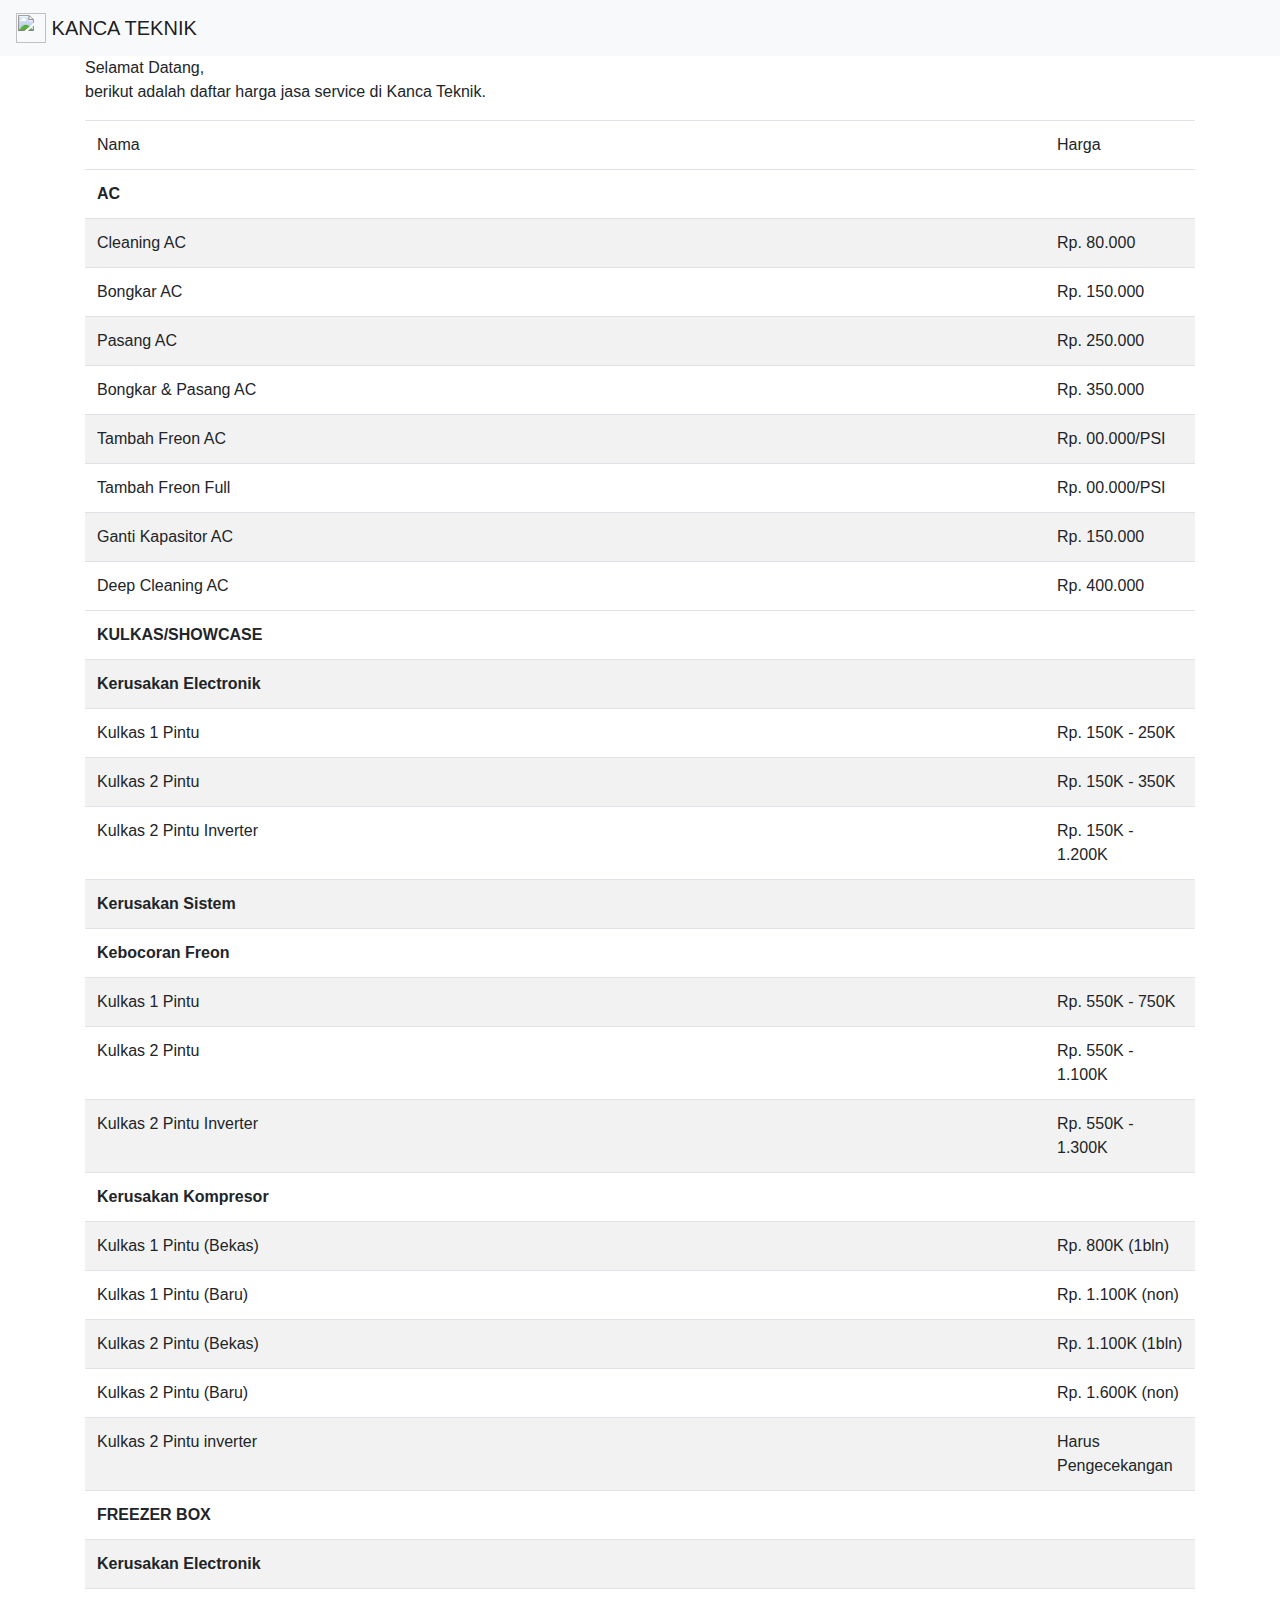
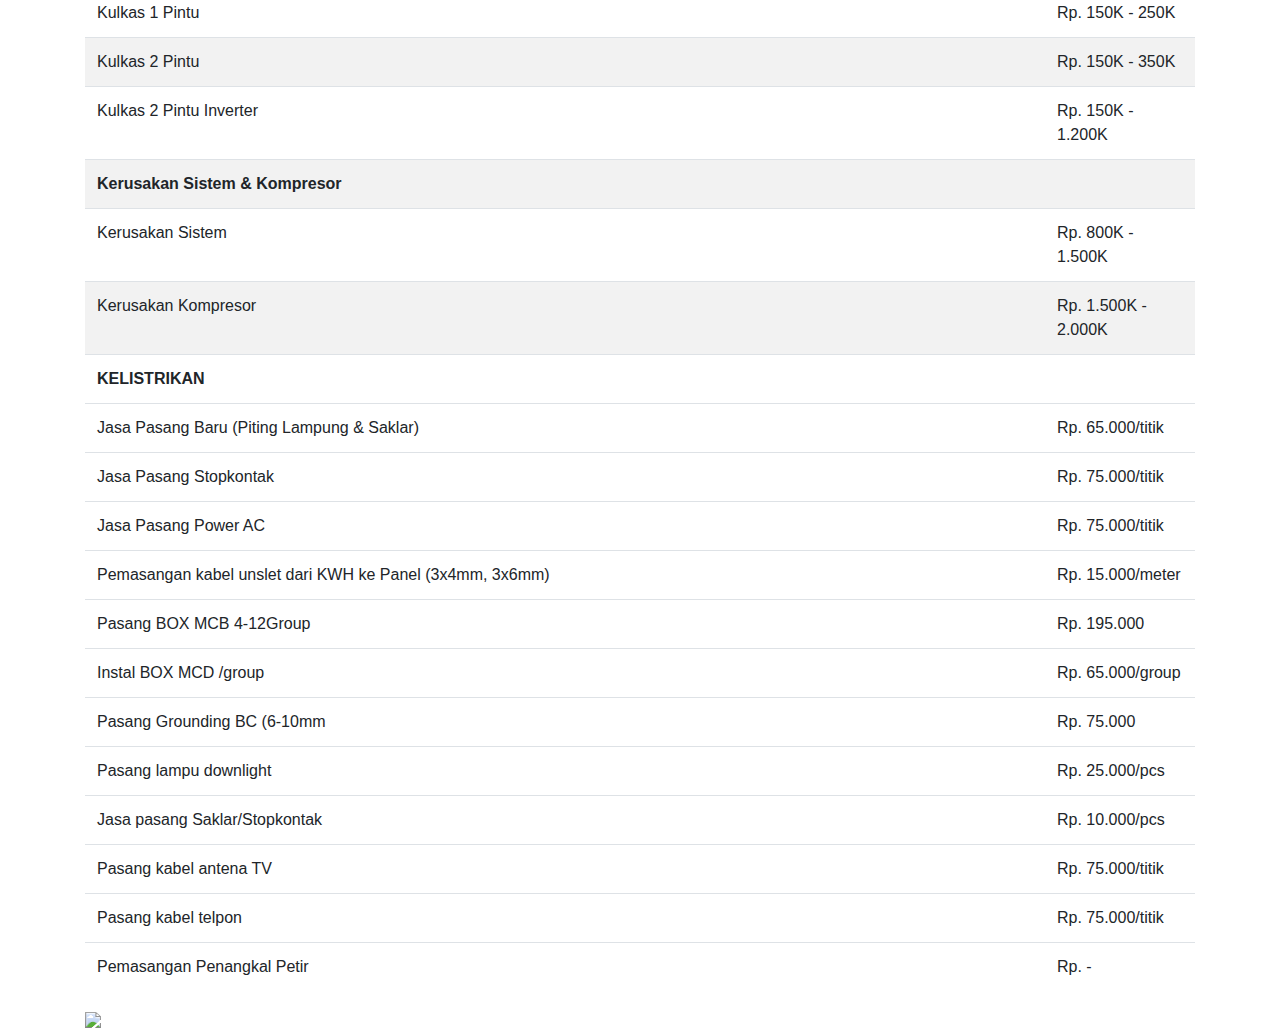
==== index.html @ f9e15236 "Update index.html" ====
<!doctype html>
<html lang="en">

<head>
    <!-- Required meta tags -->
    <meta charset="utf-8">
    <meta name="viewport" content="width=device-width, initial-scale=1, shrink-to-fit=no">

    <!-- Bootstrap CSS -->
    <link rel="stylesheet" href="https://maxcdn.bootstrapcdn.com/bootstrap/4.0.0/css/bootstrap.min.css"
        integrity="sha384-Gn5384xqQ1aoWXA+058RXPxPg6fy4IWvTNh0E263XmFcJlSAwiGgFAW/dAiS6JXm" crossorigin="anonymous">

    <link rel="stylesheet" href="assets/style.css">
    <title>KANCA TEKNIK - Price List</title>
</head>

<body>
    <nav class="navbar navbar-light bg-light">
        <a class="navbar-brand" href="#">
            <img src="https://scontent.fsub6-6.fna.fbcdn.net/v/t1.0-9/145032225_116094020425889_2812600749293021824_o.jpg?_nc_cat=100&ccb=1-3&_nc_sid=09cbfe&_nc_eui2=AeHa5OJaxH4hTNccRtFffsERPP9mhPFZvcY8_2aE8Vm9xmYNzMMkjbiHIbDjTHQbU2S854pn8m7CXpnDAtobRjjy&_nc_ohc=dpgy0dSY7IEAX_5LtIb&_nc_ht=scontent.fsub6-6.fna&oh=81f5f6348ece7325ef26aa8301f9c68f&oe=607B448C" width="30" height="30"
                class="d-inline-block align-top" alt="">
            KANCA TEKNIK
        </a>
    </nav>

    <div class="container header">
        <p>Selamat Datang, <br>berikut adalah daftar harga jasa service di Kanca Teknik.</p>
    </div>
    <div class="container">
        <div class="table-price-list">
            <table class="table table-striped">
                <thead>
                    <tr>
                        <td scope="col">Nama</td>
                        <td scope="col" style="width: 150px;">Harga</td>
                    </tr>
                    <tr>
                        <td scope="col" colspan="2"><strong>AC</strong></td>
                    </tr>
                </thead>
                <tbody>
                    <tr>
                        <td class="nama-service">Cleaning AC</td>
                        <td class="nama-service">Rp. 80.000</td>
                    </tr>
                    <tr>
                        <td class="nama-service">Bongkar AC</td>
                        <td class="nama-service">Rp. 150.000</td>
                    </tr>
                    <tr>
                        <td class="nama-service">Pasang AC</td>
                        <td class="nama-service">Rp. 250.000</td>
                    </tr>
                    <tr>
                        <td class="nama-service">Bongkar & Pasang AC</td>
                        <td class="nama-service">Rp. 350.000</td>
                    </tr>
                    <tr>
                        <td class="nama-service">Tambah Freon AC</td>
                        <td class="nama-service">Rp. 00.000/PSI</td>
                    </tr>
                    <tr>
                        <td class="nama-service">Tambah Freon Full</td>
                        <td class="nama-service">Rp. 00.000/PSI</td>
                    </tr>
                    <tr>
                        <td class="nama-service">Ganti Kapasitor AC</td>
                        <td class="nama-service">Rp. 150.000</td>
                    </tr>
                    <tr>
                        <td class="nama-service">Deep Cleaning AC</td>
                        <td class="nama-service">Rp. 400.000</td>
                    </tr>
                </tbody>


                <thead>
                    <tr>
                        <td scope="col" colspan="2"><strong>KULKAS/SHOWCASE</strong></td>
                    </tr>
                </thead>
                <tbody>
                    <tr>
                        <td class="nama-service" colspan="2"><strong>Kerusakan Electronik</strong></td>
                    </tr>
                    <tr>
                        <td class="nama-service">Kulkas 1 Pintu</td>
                        <td class="nama-service">Rp. 150K - 250K</td>
                    </tr>
                    <tr>
                        <td class="nama-service">Kulkas 2 Pintu</td>
                        <td class="nama-service">Rp. 150K - 350K</td>
                    </tr>
                    <tr>
                        <td class="nama-service">Kulkas 2 Pintu Inverter</td>
                        <td class="nama-service">Rp. 150K - 1.200K</td>
                    </tr>
                    <tr>
                        <td class="nama-service" colspan="2"><strong>Kerusakan Sistem</strong></td>
                    </tr>
                    <tr>
                        <td class="nama-service" colspan="2"><strong>Kebocoran Freon</strong></td>
                    </tr>
                    <tr>
                        <td class="nama-service">Kulkas 1 Pintu</td>
                        <td class="nama-service">Rp. 550K - 750K</td>
                    </tr>
                    <tr>
                        <td class="nama-service">Kulkas 2 Pintu</td>
                        <td class="nama-service">Rp. 550K - 1.100K</td>
                    </tr>
                    <tr>
                        <td class="nama-service">Kulkas 2 Pintu Inverter</td>
                        <td class="nama-service">Rp. 550K - 1.300K</td>
                    </tr>

                    <tr>
                        <td class="nama-service" colspan="2"><strong>Kerusakan Kompresor</strong></td>
                    </tr>
                    <tr>
                        <td class="nama-service">Kulkas 1 Pintu (Bekas)</td>
                        <td class="nama-service">Rp. 800K (1bln) </td>
                    </tr>
                    <tr>
                        <td class="nama-service">Kulkas 1 Pintu (Baru)</td>
                        <td class="nama-service">Rp. 1.100K (non) </td>
                    </tr>
                    <tr>
                        <td class="nama-service">Kulkas 2 Pintu (Bekas)</td>
                        <td class="nama-service">Rp. 1.100K (1bln) </td>
                    </tr>
                    <tr>
                        <td class="nama-service">Kulkas 2 Pintu (Baru)</td>
                        <td class="nama-service">Rp. 1.600K (non) </td>
                    </tr>
                    <tr>
                        <td class="nama-service">Kulkas 2 Pintu inverter</td>
                        <td class="nama-service">Harus Pengecekangan</td>
                    </tr>
                    </tr>
                </tbody>


                <thead>
                    <tr>
                        <td scope="col" colspan="2"><strong>FREEZER BOX</strong></td>
                    </tr>
                </thead>
                <tbody>
                    <tr>
                        <td class="nama-service" colspan="2"><strong>Kerusakan Electronik</strong></td>
                    </tr>
                    <tr>
                        <td class="nama-service">Kulkas 1 Pintu</td>
                        <td class="nama-service">Rp. 150K - 250K</td>
                    </tr>
                    <tr>
                        <td class="nama-service">Kulkas 2 Pintu</td>
                        <td class="nama-service">Rp. 150K - 350K</td>
                    </tr>
                    <tr>
                        <td class="nama-service">Kulkas 2 Pintu Inverter</td>
                        <td class="nama-service">Rp. 150K - 1.200K</td>
                    </tr>

                    <tr>
                        <td class="nama-service" colspan="2"><strong>Kerusakan Sistem & Kompresor</strong></td>
                    </tr>
                    <tr>
                        <td class="nama-service">Kerusakan Sistem</td>
                        <td class="nama-service">Rp. 800K - 1.500K</td>
                    </tr>
                    <tr>
                        <td class="nama-service">Kerusakan Kompresor</td>
                        <td class="nama-service">Rp. 1.500K - 2.000K</td>
                    </tr>
                </tbody>



                <thead>
                    <tr>
                        <td scope="col" colspan="2"><strong>KELISTRIKAN</strong></td>
                    </tr>
                    <tr>
                        <td class="nama-service">Jasa Pasang Baru (Piting Lampung & Saklar)</td>
                        <td class="nama-service">Rp. 65.000/titik</td>
                    </tr>
                    <tr>
                        <td class="nama-service">Jasa Pasang Stopkontak</td>
                        <td class="nama-service">Rp. 75.000/titik</td>
                    </tr>
                    <tr>
                        <td class="nama-service">Jasa Pasang Power AC</td>
                        <td class="nama-service">Rp. 75.000/titik</td>
                    </tr>
                    <tr>
                        <td class="nama-service">Pemasangan kabel unslet dari KWH ke Panel (3x4mm, 3x6mm)</td>
                        <td class="nama-service">Rp. 15.000/meter</td>
                    </tr>
                    <tr>
                        <td class="nama-service">Pasang BOX MCB 4-12Group</td>
                        <td class="nama-service">Rp. 195.000</td>
                    </tr>
                    <tr>
                        <td class="nama-service">Instal BOX MCD /group</td>
                        <td class="nama-service">Rp. 65.000/group</td>
                    </tr>
                    <tr>
                        <td class="nama-service">Pasang Grounding BC (6-10mm</td>
                        <td class="nama-service">Rp. 75.000</td>
                    </tr>
                    <tr>
                        <td class="nama-service">Pasang lampu downlight</td>
                        <td class="nama-service">Rp. 25.000/pcs</td>
                    </tr>
                    <tr>
                        <td class="nama-service">Jasa pasang Saklar/Stopkontak</td>
                        <td class="nama-service">Rp. 10.000/pcs</td>
                    </tr>
                    <tr>
                        <td class="nama-service">Pasang kabel antena TV</td>
                        <td class="nama-service">Rp. 75.000/titik</td>
                    </tr>
                    <tr>
                        <td class="nama-service">Pasang kabel telpon</td>
                        <td class="nama-service">Rp. 75.000/titik</td>
                    </tr>
                    <tr>
                        <td class="nama-service">Pemasangan Penangkal Petir</td>
                        <td class="nama-service">Rp. -</td>
                    </tr>
                </thead>
            </table>
        </div>
        <a href="https://wa.me/6281338887447" ><img class="wa" src="https://www.freeiconspng.com/uploads/logo-whatsapp-picture-download-9.png" width="80"/></a>
    </div>





    <!-- Optional JavaScript -->
    <!-- jQuery first, then Popper.js, then Bootstrap JS -->
    <script src="https://code.jquery.com/jquery-3.2.1.slim.min.js"
        integrity="sha384-KJ3o2DKtIkvYIK3UENzmM7KCkRr/rE9/Qpg6aAZGJwFDMVNA/GpGFF93hXpG5KkN" crossorigin="anonymous">
    </script>
    <script src="https://cdnjs.cloudflare.com/ajax/libs/popper.js/1.12.9/umd/popper.min.js"
        integrity="sha384-ApNbgh9B+Y1QKtv3Rn7W3mgPxhU9K/ScQsAP7hUibX39j7fakFPskvXusvfa0b4Q" crossorigin="anonymous">
    </script>
    <script src="https://maxcdn.bootstrapcdn.com/bootstrap/4.0.0/js/bootstrap.min.js"
        integrity="sha384-JZR6Spejh4U02d8jOt6vLEHfe/JQGiRRSQQxSfFWpi1MquVdAyjUar5+76PVCmYl" crossorigin="anonymous">
    </script>
</body>

</html>
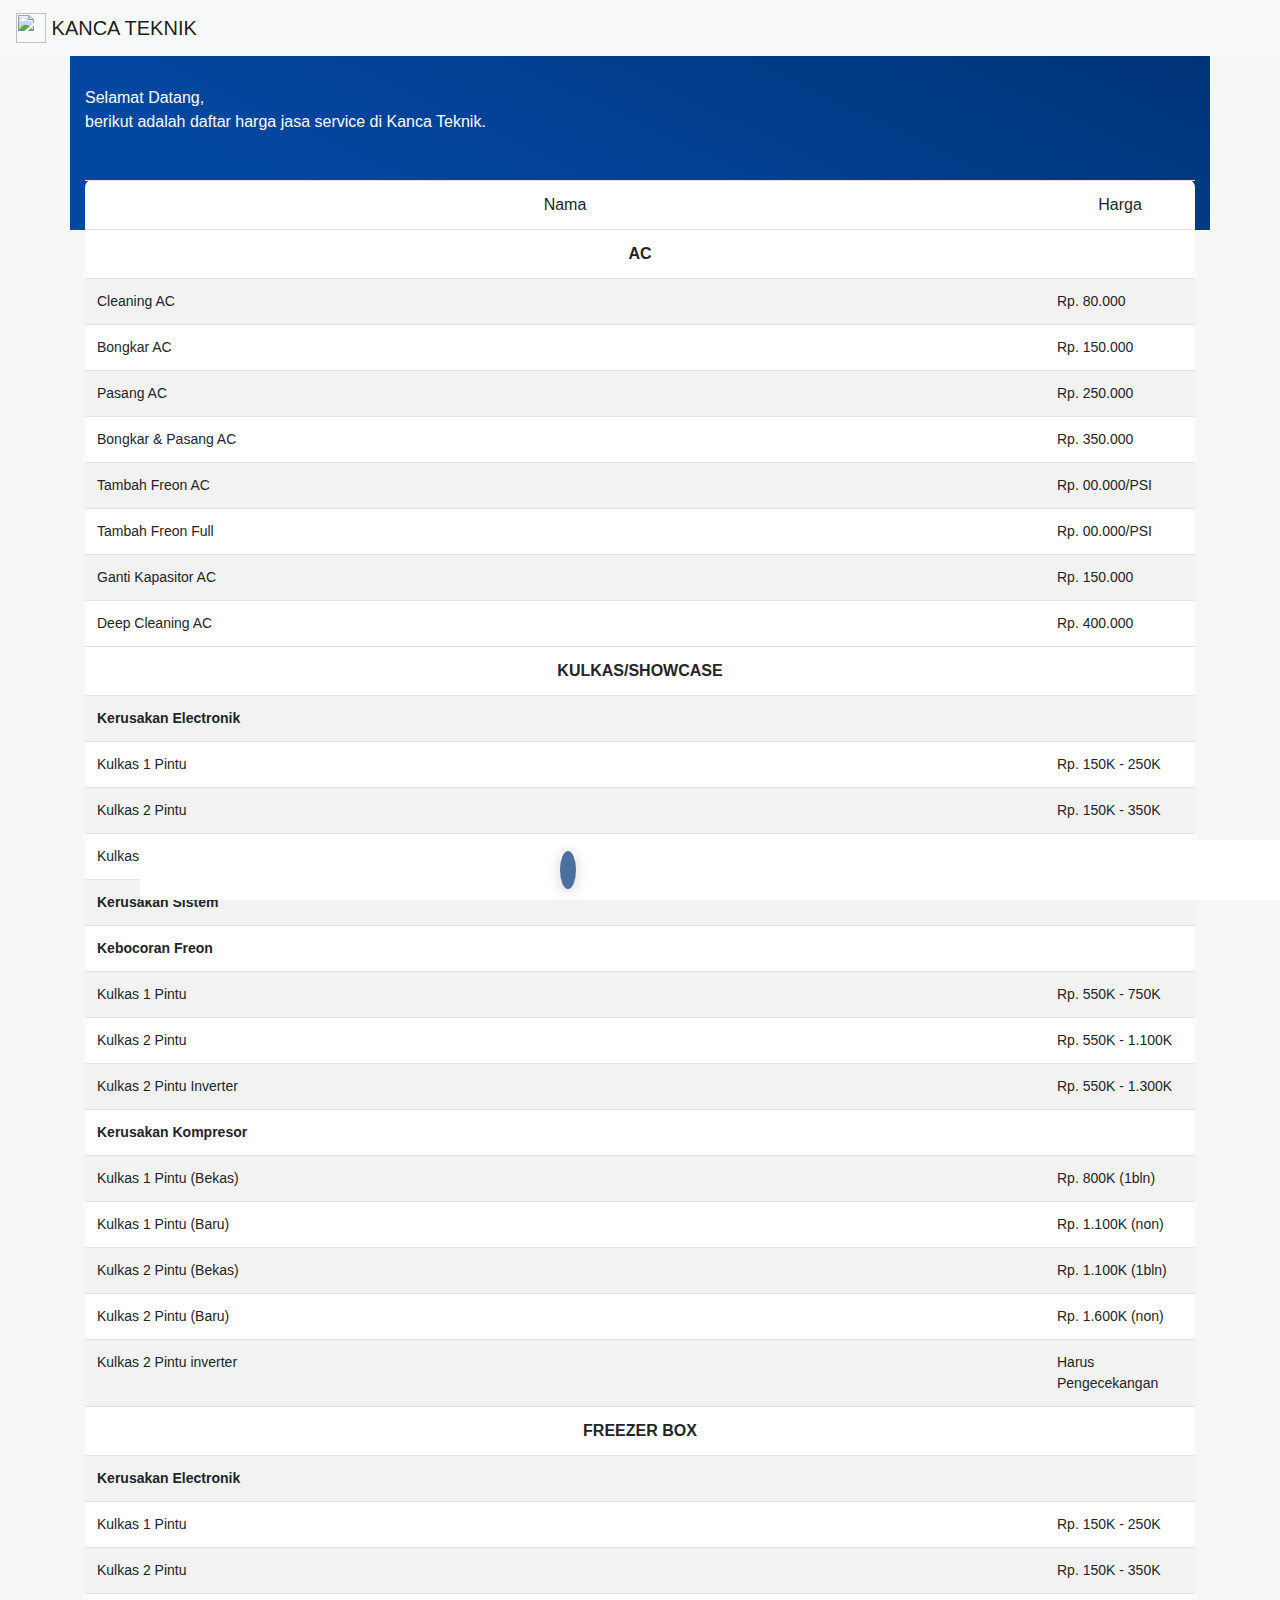
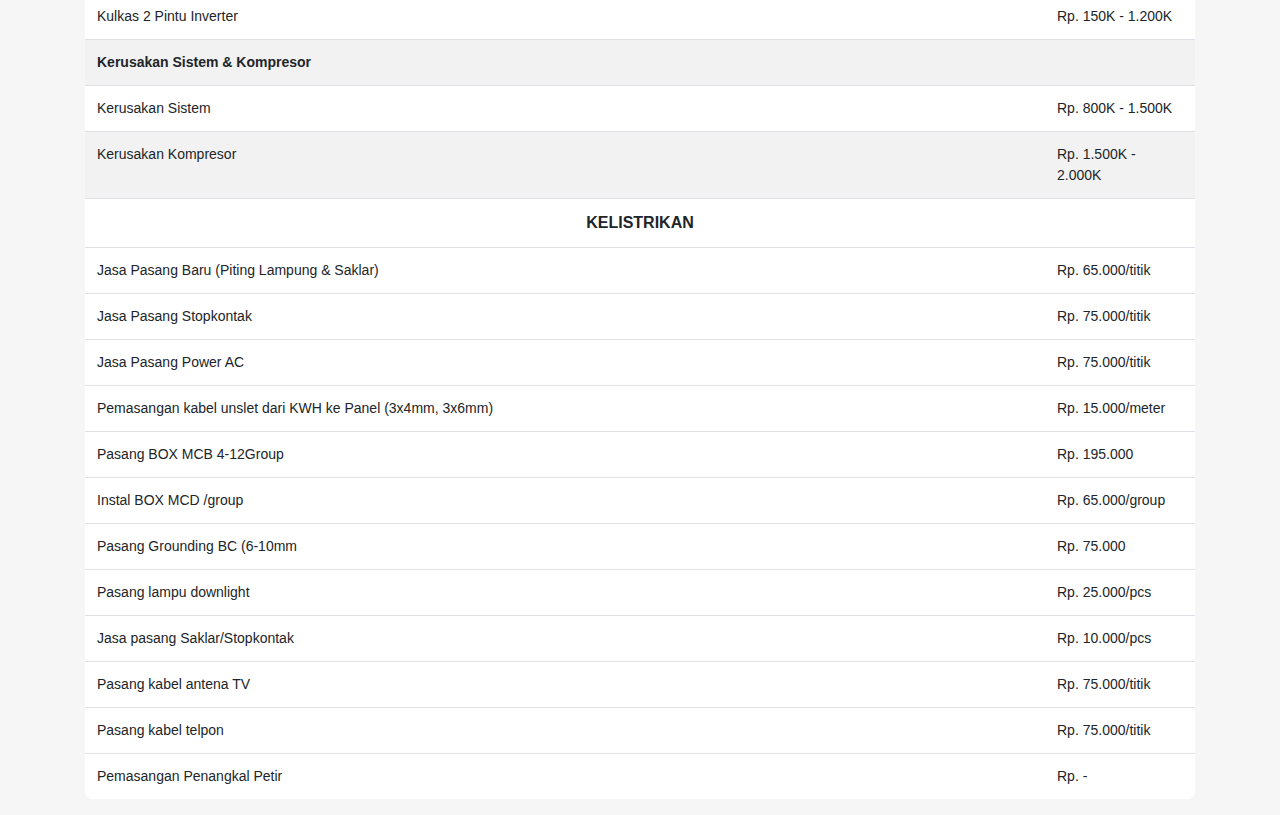
==== commit eb0f022d: "Add Menu" ====
--- a/index.html
+++ b/index.html
@@ -17,7 +17,7 @@
 <body>
     <nav class="navbar navbar-light bg-light">
         <a class="navbar-brand" href="#">
-            <img src="https://scontent.fsub6-6.fna.fbcdn.net/v/t1.0-9/145032225_116094020425889_2812600749293021824_o.jpg?_nc_cat=100&ccb=1-3&_nc_sid=09cbfe&_nc_eui2=AeHa5OJaxH4hTNccRtFffsERPP9mhPFZvcY8_2aE8Vm9xmYNzMMkjbiHIbDjTHQbU2S854pn8m7CXpnDAtobRjjy&_nc_ohc=dpgy0dSY7IEAX_5LtIb&_nc_ht=scontent.fsub6-6.fna&oh=81f5f6348ece7325ef26aa8301f9c68f&oe=607B448C" width="30" height="30"
+            <img src="https://getbootstrap.com/docs/4.0/assets/brand/bootstrap-solid.svg" width="30" height="30"
                 class="d-inline-block align-top" alt="">
             KANCA TEKNIK
         </a>
@@ -233,7 +233,16 @@
                 </thead>
             </table>
         </div>
-        <a href="https://wa.me/6281338887447" ><img class="wa" src="https://www.freeiconspng.com/uploads/logo-whatsapp-picture-download-9.png" width="80"/></a>
+        <!-- <a href="https://wa.me/6281338887447" ><img class="wa" src="https://www.freeiconspng.com/uploads/logo-whatsapp-picture-download-9.png" width="80"/></a> -->
+    </div>
+
+    <div class="container main-menu">
+        <div class="row menu-nav">
+            <div class="col-3 text-center"><ion-icon name="home-outline"></ion-icon></div>
+            <div class="col-3 text-center"><ion-icon name="flash-outline" class="active"></ion-icon></div>
+            <div class="col-3 text-center"><ion-icon name="megaphone-outline"></ion-icon></div>
+            <div class="col-3 text-center"><ion-icon name="call-outline"></ion-icon></div>
+        </div>
     </div>
 
 
@@ -251,6 +260,8 @@
     <script src="https://maxcdn.bootstrapcdn.com/bootstrap/4.0.0/js/bootstrap.min.js"
         integrity="sha384-JZR6Spejh4U02d8jOt6vLEHfe/JQGiRRSQQxSfFWpi1MquVdAyjUar5+76PVCmYl" crossorigin="anonymous">
     </script>
+
+    <script src="https://unpkg.com/ionicons@5.4.0/dist/ionicons.js"></script>
 </body>
 
-</html>
+</html>--- a/assets/style.css
+++ b/assets/style.css
@@ -0,0 +1,58 @@
+body {
+    background-color: #f6f6f6;
+}
+
+.header {
+    padding-top: 30px;
+    padding-bottom: 80px;
+    background: rgb(0, 52, 120);
+    background: linear-gradient(205deg, rgba(0, 52, 120, 1) 0%, rgba(2, 71, 162, 1) 80%);
+    color: #fff;
+}
+
+.header p {
+    font-size: 16px;
+}
+
+.table-price-list {
+    background-color: #fff;
+    margin-top: -50px;
+    text-align: center;
+    border-radius: 7px;
+}
+
+table {
+    border-radius: 7px;
+}
+
+.table-price-list .nama-service {
+    text-align: left;
+    font-size: 14px;
+}
+
+.wa {
+    position: fixed;
+    right: 0;
+    bottom: 0;
+    padding-right: 20px;
+    padding-bottom: 20px;
+}
+
+.main-menu{
+    position: fixed;
+    right: 0;
+    bottom: 0;
+    background-color: #fff;
+    padding-top: 15px;
+    padding-bottom: 15px;
+}
+.main-menu .menu-nav .active{
+    background-color: #003478b4;
+    color: #fff;
+    border-radius: 50%;
+    box-shadow: 0 4px 10px 0 rgba(0, 0, 0, 0.1), 0 2px 20px 0 rgba(0, 0, 0, 0.1);
+}
+.main-menu .menu-nav ion-icon{
+    font-size: 20px;
+    padding: 8px;
+}